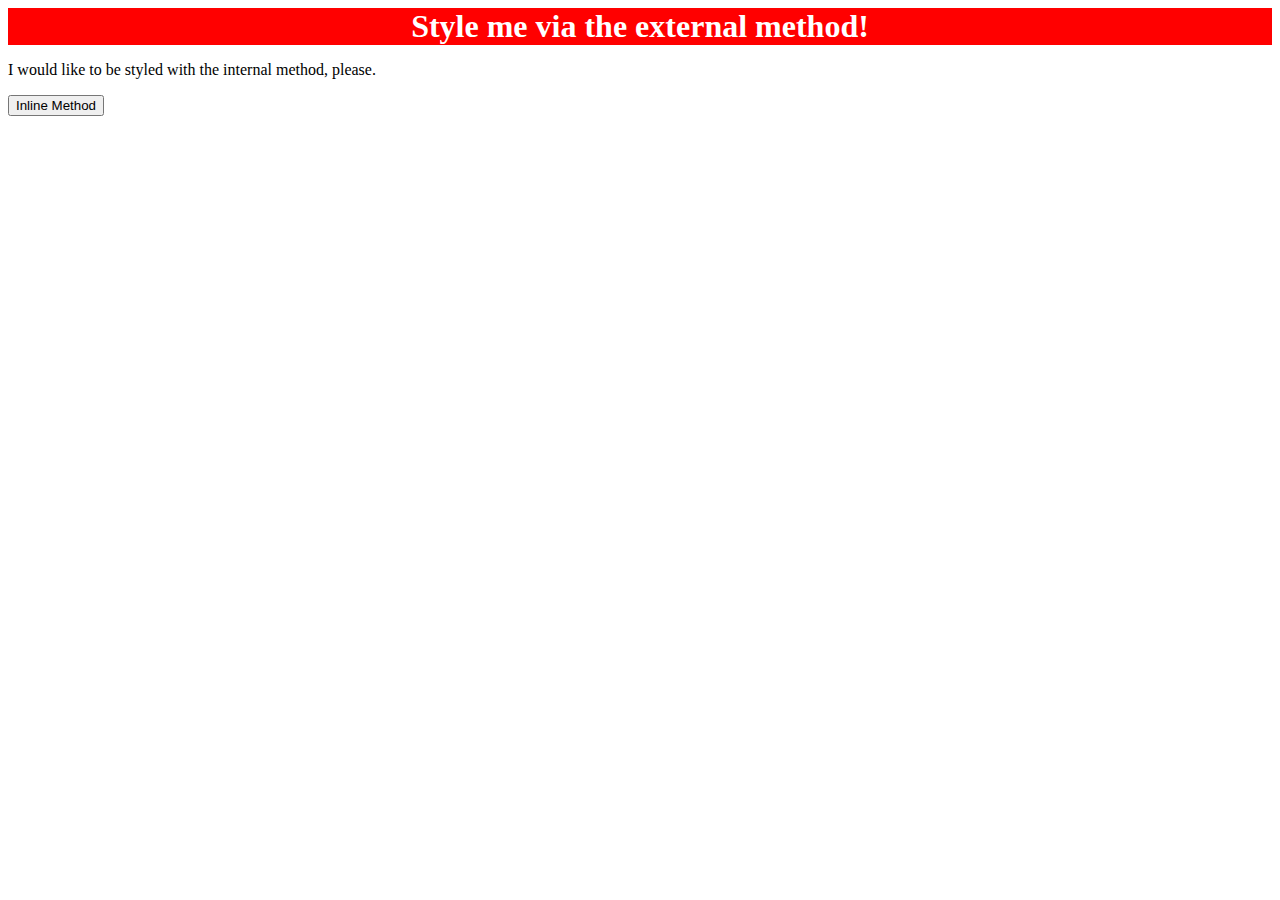
==== foundations/01-css-methods/index.html @ f731c27f "Added external CSS file." ====
<!DOCTYPE html>
<html lang="en">
  <head>
    <meta charset="UTF-8">
    <link rel="stylesheet" href="styles.css">
    <meta http-equiv="X-UA-Compatible" content="IE=edge">
    <meta name="viewport" content="width=device-width, initial-scale=1.0">
    <title>Methods for Adding CSS</title>
  </head>
  <body>
    <div>Style me via the external method!</div>
    <p>I would like to be styled with the internal method, please.</p>
    <button>Inline Method</button>
  </body>
</html>
---- foundations/01-css-methods/styles.css ----
div {
    background-color: red;
    color: white;
    font-size: 32px;
    text-align: center;
    font-weight: bold;
}
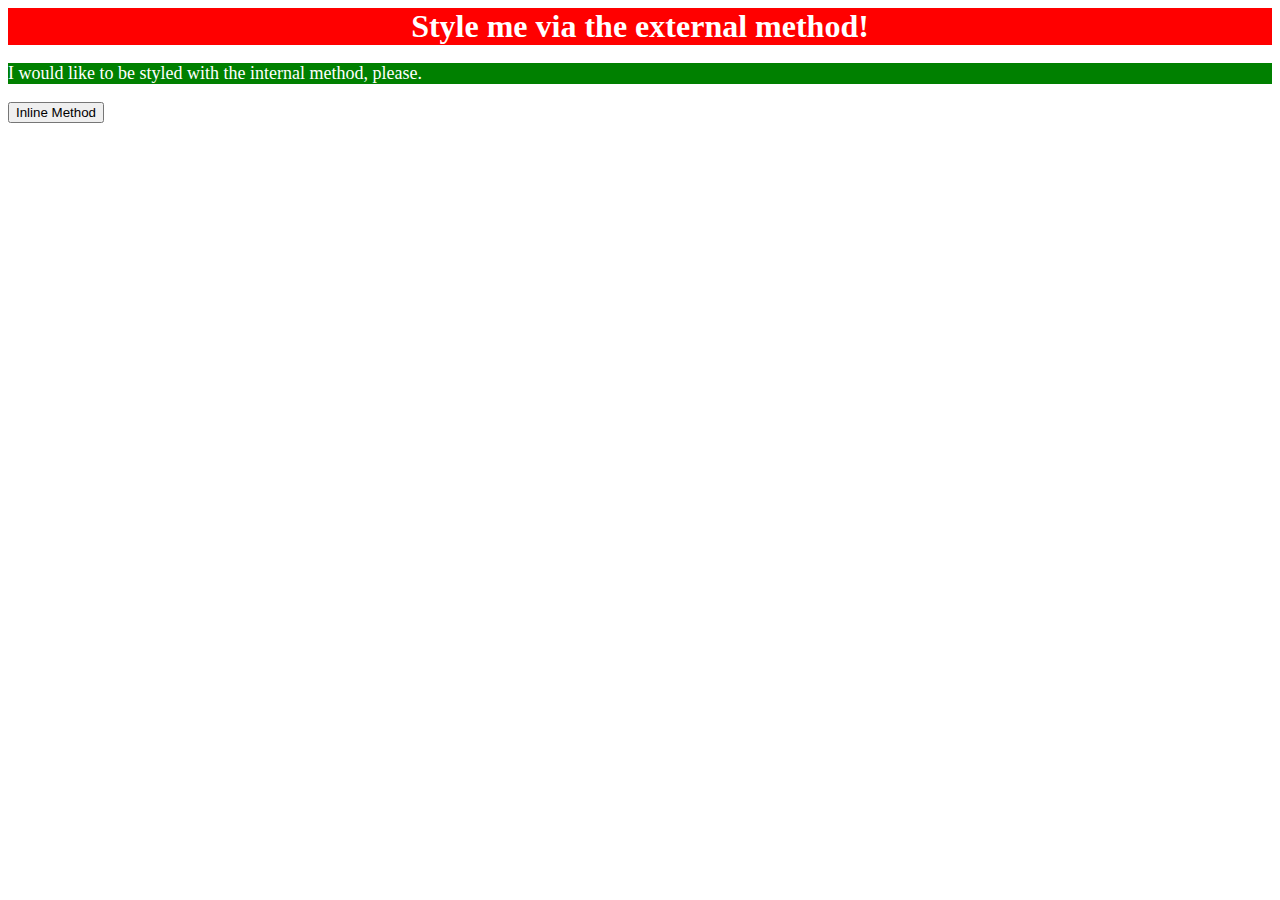
==== commit dfcd574d: "Added internal CSS." ====
--- a/foundations/01-css-methods/index.html
+++ b/foundations/01-css-methods/index.html
@@ -6,6 +6,13 @@
     <meta http-equiv="X-UA-Compatible" content="IE=edge">
     <meta name="viewport" content="width=device-width, initial-scale=1.0">
     <title>Methods for Adding CSS</title>
+    <style>
+      p {
+        background-color: green;
+        color: white;
+        font-size: 18px;
+      }
+    </style>
   </head>
   <body>
     <div>Style me via the external method!</div>
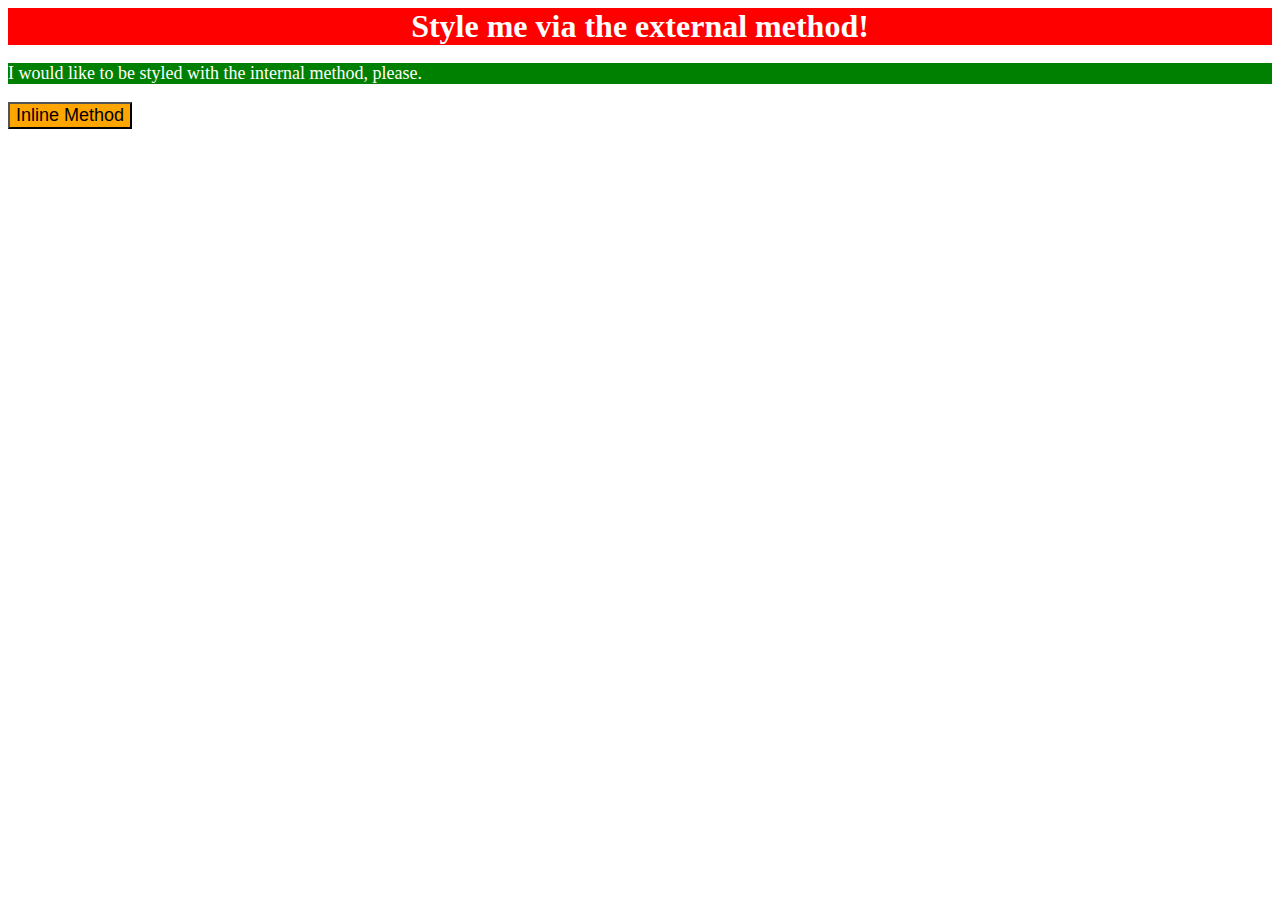
==== commit e4ef5d81: "Added inline CSS." ====
--- a/foundations/01-css-methods/index.html
+++ b/foundations/01-css-methods/index.html
@@ -17,6 +17,6 @@
   <body>
     <div>Style me via the external method!</div>
     <p>I would like to be styled with the internal method, please.</p>
-    <button>Inline Method</button>
+    <button style = "background-color: orange; font-size: 18px;">Inline Method</button>
   </body>
 </html>